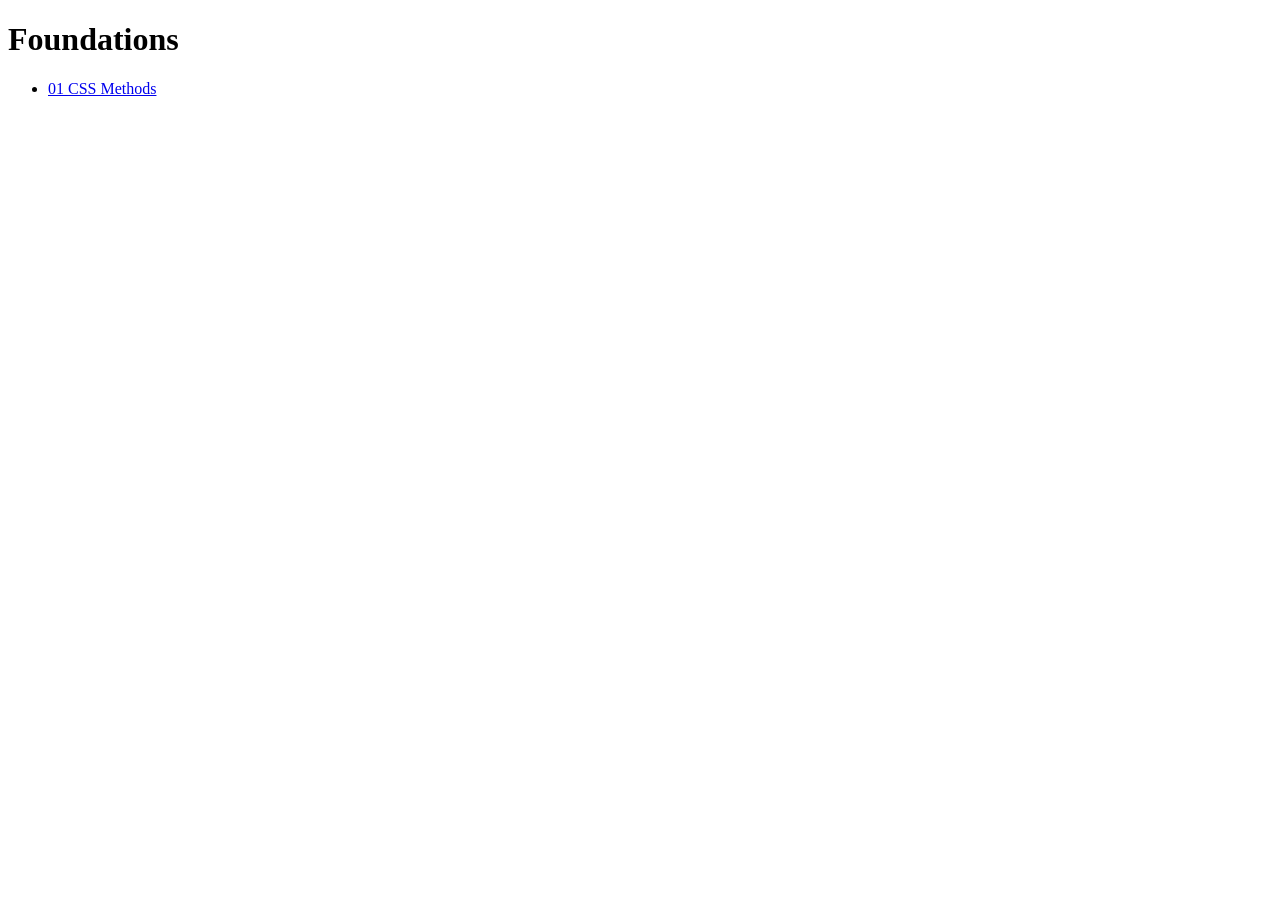
==== foundations/index.html @ cf70b887 "Completed 01 CSS methods 	new file:   foundations/01-css-methods/index.html 	new file:   foundations" ====
<!DOCTYPE html>
<html lang="en">
<head>
    <meta charset="UTF-8">
    <meta name="viewport" content="width=device-width, initial-scale=1.0">
    <title>Foundations</title>
</head>
<body>
    <h1>Foundations</h1>
    <ul>
        <li><a href="01-css-methods/">01 CSS Methods</a></li>
    </ul>
</body>
</html>
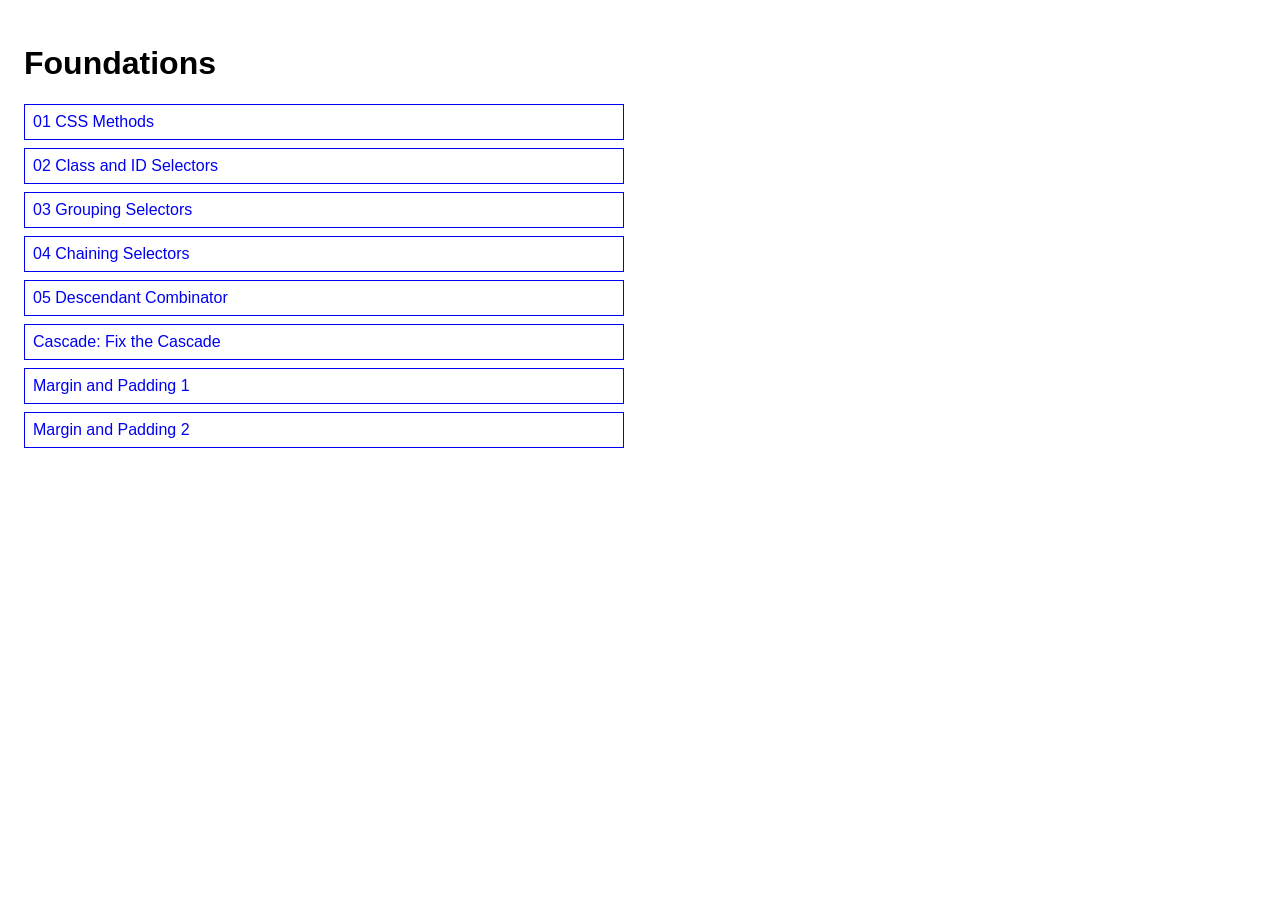
==== commit 078ac23d: "Extract shared CSS tokens and utilities Co-Authored-By: Devin AI <158243242+devin-ai-integration[bot" ====
--- a/foundations/index.html
+++ b/foundations/index.html
@@ -4,11 +4,20 @@
     <meta charset="UTF-8">
     <meta name="viewport" content="width=device-width, initial-scale=1.0">
     <title>Foundations</title>
+    <link rel="stylesheet" href="../assets/css/tokens.css">
+    <link rel="stylesheet" href="../assets/css/site.css">
 </head>
 <body>
     <h1>Foundations</h1>
-    <ul>
-        <li><a href="01-css-methods/">01 CSS Methods</a></li>
+    <ul class="index-list">
+        <li><a href="intro_to_css/01-css-methods/">01 CSS Methods</a></li>
+        <li><a href="intro_to_css/02-class-id-selectors/">02 Class and ID Selectors</a></li>
+        <li><a href="intro_to_css/03-grouping-selectors/">03 Grouping Selectors</a></li>
+        <li><a href="intro_to_css/04-chaining-selectors/">04 Chaining Selectors</a></li>
+        <li><a href="intro_to_css/05-descendant-combinator/">05 Descendant Combinator</a></li>
+        <li><a href="cascade/01-cascade-fix/">Cascade: Fix the Cascade</a></li>
+        <li><a href="block-and-inline/01-margin-and-padding-1/">Margin and Padding 1</a></li>
+        <li><a href="block-and-inline/02-margin-and-padding-2/">Margin and Padding 2</a></li>
     </ul>
 </body>
-</html>+</html>
--- a/assets/css/tokens.css
+++ b/assets/css/tokens.css
@@ -0,0 +1,26 @@
+/* Shared design tokens for every exercise page. */
+
+:root {
+  --font-sans: Arial, Helvetica, sans-serif;
+  --font-sans-generic: sans-serif;
+  --font-verdana: Verdana, "DejaVu Sans", sans-serif;
+  --font-helvetica: Helvetica, "Times New Roman", sans-serif;
+
+  --space-1: 8px;
+  --space-2: 16px;
+  --space-3: 24px;
+  --space-4: 32px;
+  --space-5: 48px;
+
+  --text-base: 16px;
+  --text-sm: 18px;
+  --text-md: 24px;
+  --text-lg: 32px;
+  --text-xl: 48px;
+
+  --border-width: 3px;
+
+  --color-surface: white;
+  --color-page: gray;
+  --color-text-inverse: white;
+}
--- a/assets/css/site.css
+++ b/assets/css/site.css
@@ -0,0 +1,27 @@
+/* Styling shared by the repository index pages. */
+
+body {
+  max-width: 600px;
+  padding: var(--space-2);
+  font-family: var(--font-sans);
+}
+
+.index-list {
+  list-style: none;
+  padding: 0;
+}
+
+.index-list li + li {
+  margin-top: var(--space-1);
+}
+
+.index-list a {
+  display: block;
+  padding: var(--space-1);
+  border: 1px solid currentColor;
+  text-decoration: none;
+}
+
+.index-list a:hover {
+  background: gainsboro;
+}
